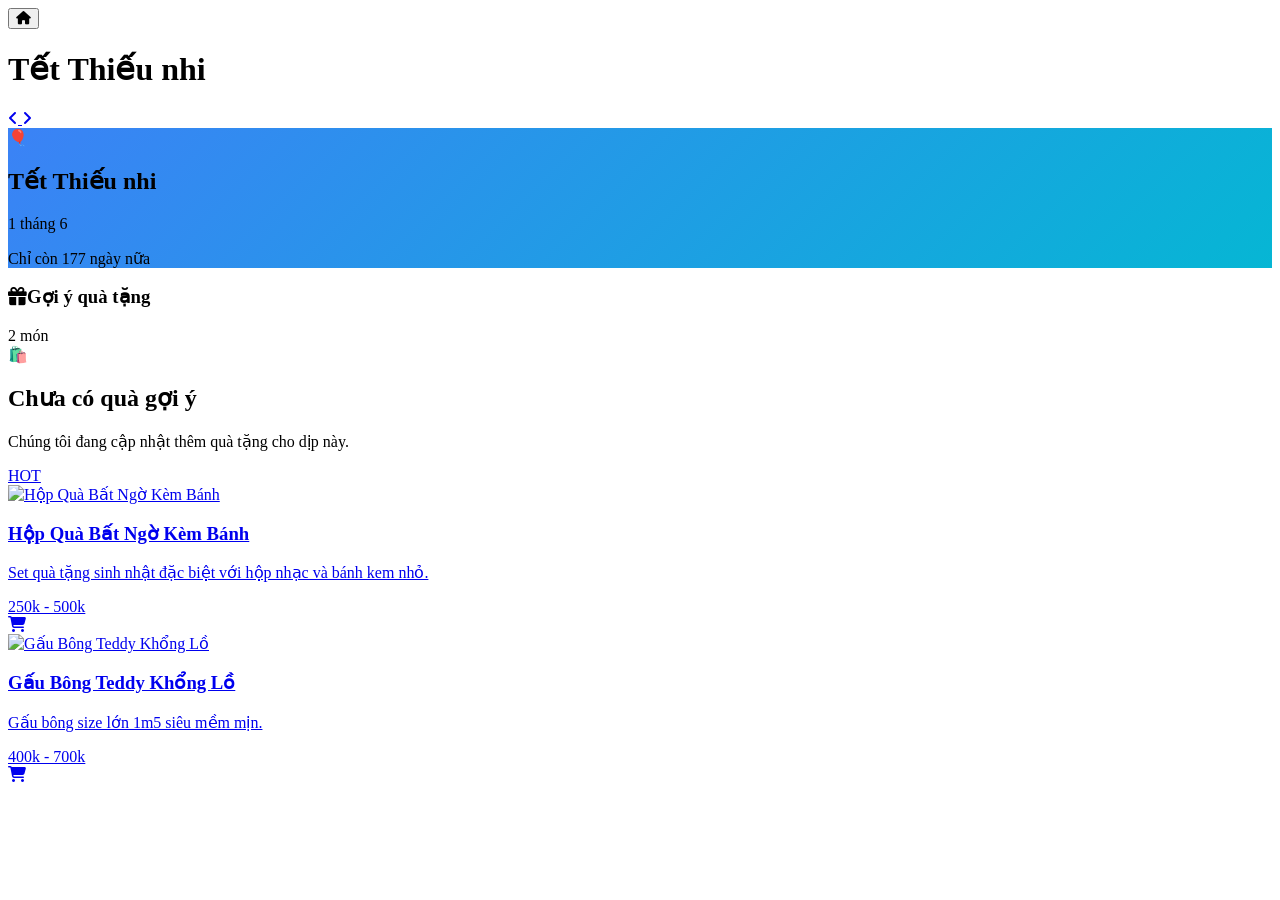
==== children_day.html @ 026f10d7 "." ====
<!DOCTYPE html>
<html lang="vi">
<head>
    <meta charset="UTF-8">
    <meta name="viewport" content="width=device-width, initial-scale=1.0, maximum-scale=1.0, user-scalable=no">
    <title>Sự Kiện Đặc Biệt</title>
    <!-- Google Fonts -->
    <link href="https://fonts.googleapis.com/css2?family=Quicksand:wght@400;500;600;700;800&display=swap" rel="stylesheet">
    <!-- Font Awesome -->
    <link rel="stylesheet" href="https://cdnjs.cloudflare.com/ajax/libs/font-awesome/6.4.0/css/all.min.css">
    <!-- Tailwind CSS -->
    <script src="https://cdn.tailwindcss.com"></script>
    <script>
        tailwind.config = {
            theme: {
                extend: {
                    colors: {
                        darkBase: '#0F0F1A',
                        darkSurface: '#1A1A2E',
                        brandPurple: '#7C3AED',
                        brandPink: '#EC4899',
                        brandYellow: '#FACC15',
                    },
                    fontFamily: {
                        sans: ['Quicksand', 'sans-serif'],
                    }
                }
            }
        }
    </script>
    <!-- Custom CSS -->
    <link rel="stylesheet" href="style.css">
</head>
<body class="bg-transparent text-white font-sans antialiased selection:bg-brandPurple selection:text-white">

    <!-- Header Section -->
    <header id="event-header" class="sticky top-0 z-50 bg-black/40 backdrop-blur-lg border-b border-white/10 pt-4 pb-4">
        <div class="container mx-auto px-4 flex items-center justify-between">
            <button onclick="history.back()" class="w-10 h-10 flex items-center justify-center rounded-full bg-white/10 hover:bg-white/20 transition text-white">
                <i class="fa-solid fa-chevron-left"></i>
            </button>
            <h1 id="event-title" class="text-xl font-extrabold text-center flex-1 mx-4 truncate">
                Đang tải...
            </h1>
            <div class="w-10 h-10"></div> <!-- Spacer for centering -->
        </div>
    </header>

    <!-- Main Content -->
    <main class="container mx-auto px-4 py-6 pb-24">
        
        <!-- Event Banner -->
        <div id="event-banner" class="w-full rounded-3xl p-6 mb-8 flex flex-col items-center justify-center text-center shadow-lg transition-all duration-300">
            <div id="event-emoji" class="text-6xl mb-4 filter drop-shadow-md">✨</div>
            <h2 id="event-name" class="text-2xl font-black mb-2">Sự Kiện</h2>
            <p id="event-date" class="text-white/80 font-medium text-sm mb-4">Ngày</p>
            <div id="event-countdown" class="bg-black/30 backdrop-blur px-5 py-2 rounded-xl border border-white/20">
                <span class="text-sm font-bold opacity-90" id="event-countdown-text">...</span>
            </div>
        </div>

        <!-- Section Title -->
        <div class="flex items-center justify-between mb-4">
            <h3 class="text-lg font-bold"><i class="fa-solid fa-gift text-brandPink mr-2"></i>Gợi ý quà tặng</h3>
            <span id="product-count" class="text-xs font-bold bg-white/10 px-2 py-1 rounded-lg text-white/70">0 món</span>
        </div>

        <!-- Empty State -->
        <div id="empty-state" class="hidden flex-col items-center justify-center py-12 text-center bg-white/5 rounded-2xl border border-white/10">
            <div class="text-5xl mb-3">🛍️</div>
            <h2 class="text-base font-bold mb-1">Chưa có quà gợi ý</h2>
            <p class="text-white/40 text-xs">Chúng tôi đang cập nhật thêm quà tặng cho dịp này.</p>
        </div>

        <!-- Product Grid -->
        <div id="product-grid" class="grid grid-cols-2 gap-4">
            <!-- Products will be injected here by JS -->
        </div>
    </main>

    <!-- App JS -->
    <script src="data.js"></script>
    <script src="event.js"></script>
</body>
</html>
---- style.css ----
/* Custom styling for gift suggestions web page */

/* Transparent background for Flutter WebView */
html, body {
    background: transparent !important;
}

/* Hide scrollbar for Chrome, Safari and Opera */

.scrollbar-hide::-webkit-scrollbar {
    display: none;
}

/* Hide scrollbar for IE, Edge and Firefox */
.scrollbar-hide {
    -ms-overflow-style: none;  /* IE and Edge */
    scrollbar-width: none;  /* Firefox */
}

/* Glassmorphism utility */
.glass {
    background: rgba(255, 255, 255, 0.05);
    backdrop-filter: blur(10px);
    -webkit-backdrop-filter: blur(10px);
    border: 1px solid rgba(255, 255, 255, 0.1);
}

/* Product Card animations */
.product-card {
    transition: all 0.3s ease;
}

.product-card:hover {
    transform: translateY(-4px);
    box-shadow: 0 10px 25px -5px rgba(0, 0, 0, 0.5);
    border-color: rgba(255, 255, 255, 0.2);
}

/* Category Chip styling */
.category-chip {
    transition: all 0.2s ease-in-out;
    border: 1px solid rgba(255, 255, 255, 0.15);
    background-color: rgba(255, 255, 255, 0.07);
}

.category-chip.active {
    background: linear-gradient(90deg, #7C3AED, #EC4899);
    border-color: transparent;
}

/* Occasion banner chip */
.occasion-chip {
    transition: all 0.2s ease-in-out;
}

.occasion-chip:hover {
    filter: brightness(1.1);
}

.occasion-chip:active {
    transform: scale(0.98);
}

/* CTA "Nhấn để xem" blinking text */
.cta-blink {
    color: rgba(255, 255, 255, 0.95);
    animation: cta-pulse 1.6s ease-in-out infinite;
    display: inline-block;
}

@keyframes cta-pulse {
    0%, 100% { opacity: 0.95; text-shadow: 0 0 0px rgba(255,255,255,0); }
    50%       { opacity: 0.45; text-shadow: 0 0 6px rgba(255,255,255,0.6); }
}
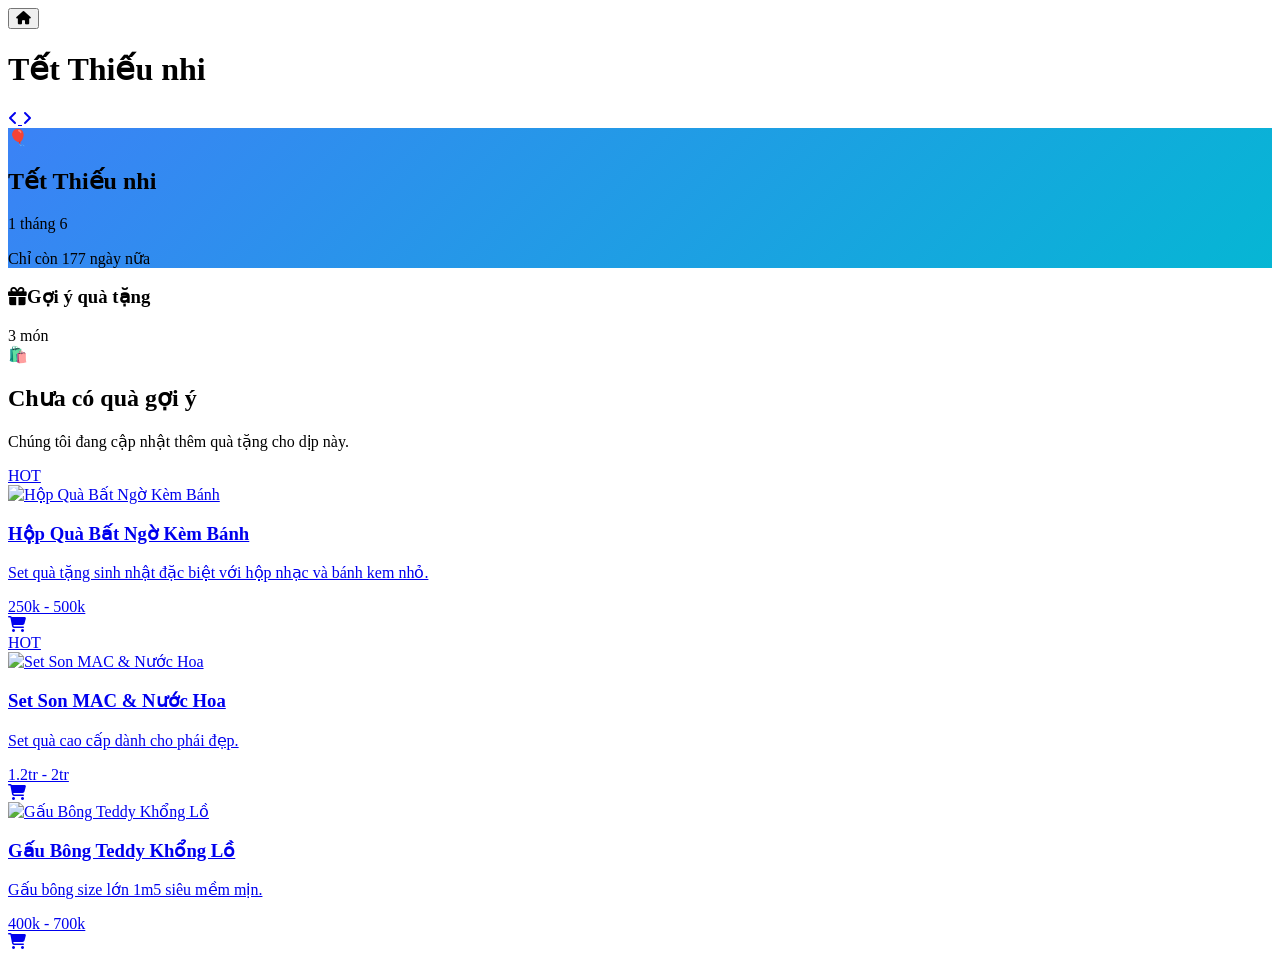
==== commit aa326bd3: "." ====
--- a/children_day.html
+++ b/children_day.html
@@ -34,9 +34,9 @@
 <body class="bg-transparent text-white font-sans antialiased selection:bg-brandPurple selection:text-white">
 
     <!-- Header Section -->
-    <header id="event-header" class="sticky top-0 z-50 bg-black/40 backdrop-blur-lg border-b border-white/10 pt-4 pb-4">
+    <header id="event-header" class="sticky top-0 z-50 bg-transparent  border-b border-white/10 pt-4 pb-4">
         <div class="container mx-auto px-4 flex items-center justify-between">
-            <button onclick="history.back()" class="w-10 h-10 flex items-center justify-center rounded-full bg-white/10 hover:bg-white/20 transition text-white">
+            <button onclick="history.back()" class="w-10 h-10 flex items-center justify-center rounded-full bg-white/25 hover:bg-white/40 transition text-white">
                 <i class="fa-solid fa-chevron-left"></i>
             </button>
             <h1 id="event-title" class="text-xl font-extrabold text-center flex-1 mx-4 truncate">
@@ -47,14 +47,14 @@
     </header>
 
     <!-- Main Content -->
-    <main class="container mx-auto px-4 py-6 pb-24">
+    <main class="container mx-auto px-4 py-6 pb-40">
         
         <!-- Event Banner -->
         <div id="event-banner" class="w-full rounded-3xl p-6 mb-8 flex flex-col items-center justify-center text-center shadow-lg transition-all duration-300">
             <div id="event-emoji" class="text-6xl mb-4 filter drop-shadow-md">✨</div>
             <h2 id="event-name" class="text-2xl font-black mb-2">Sự Kiện</h2>
             <p id="event-date" class="text-white/80 font-medium text-sm mb-4">Ngày</p>
-            <div id="event-countdown" class="bg-black/30 backdrop-blur px-5 py-2 rounded-xl border border-white/20">
+            <div id="event-countdown" class="bg-black/50  px-5 py-2 rounded-xl border border-white/20">
                 <span class="text-sm font-bold opacity-90" id="event-countdown-text">...</span>
             </div>
         </div>
@@ -83,3 +83,7 @@
     <script src="event.js"></script>
 </body>
 </html>
+
+
+
+
